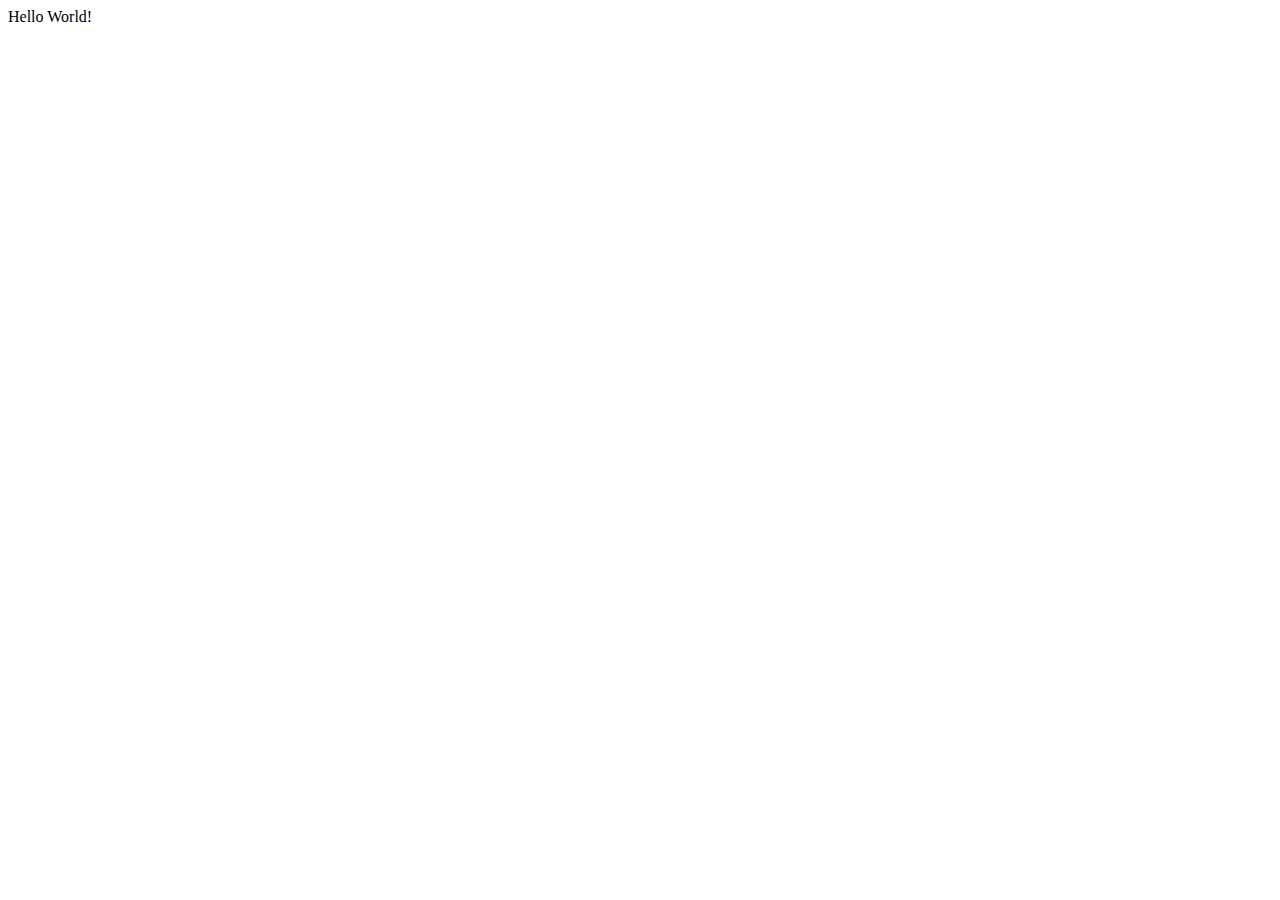
==== index.html @ 5d8996c1 "First Commit" ====
<!DOCTYPE html>
<html lang="en">
<head>
    <meta charset="UTF-8">
    <meta http-equiv="X-UA-Compatible" content="IE=edge">
    <meta name="viewport" content="width=device-width, initial-scale=1.0">
    <title>Document</title>
</head>
<body>
    Hello World!
</body>
</html>
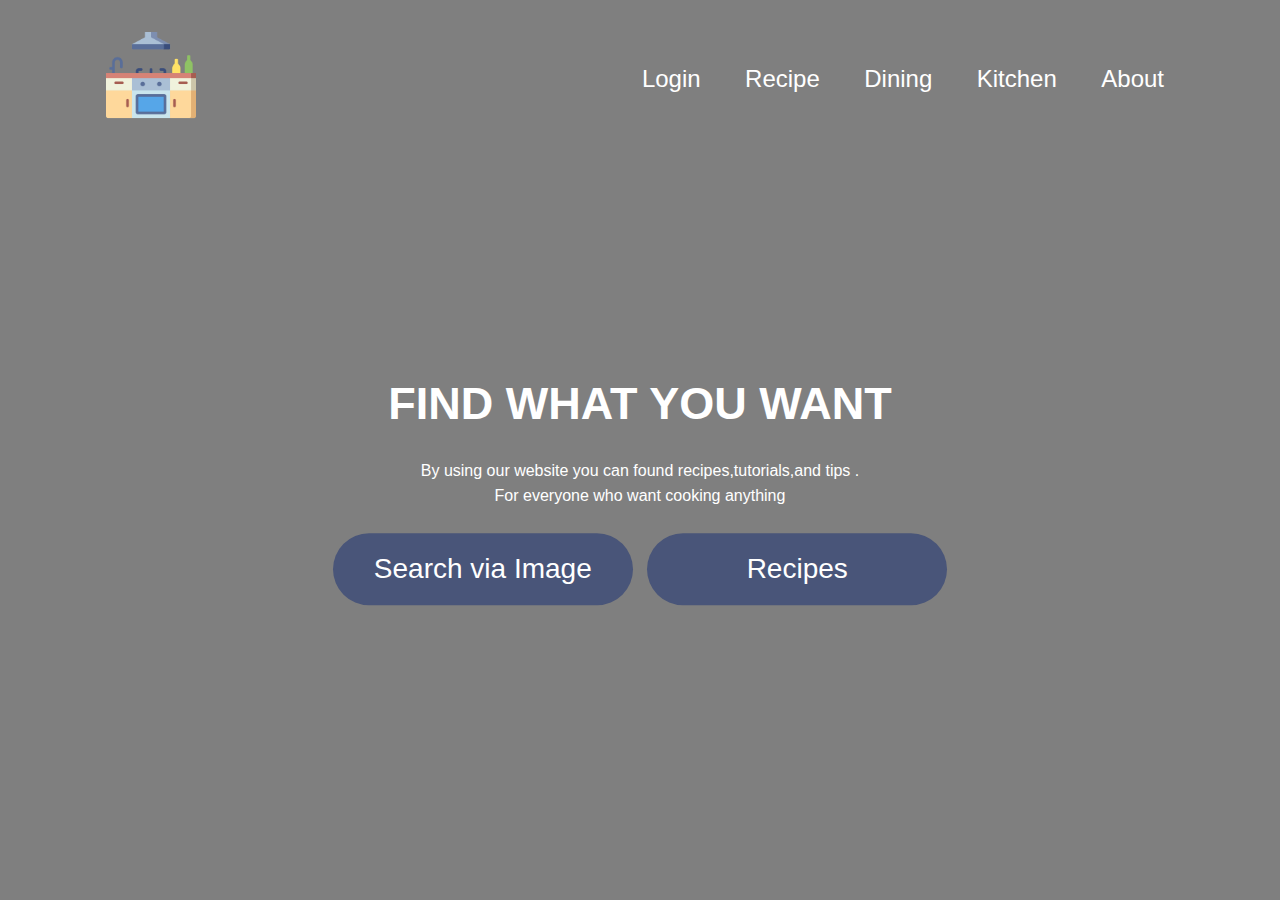
==== commit 6ba25b5d: "final" ====
--- a/index.html
+++ b/index.html
@@ -3,10 +3,31 @@
 <head>
     <meta charset="UTF-8">
     <meta http-equiv="X-UA-Compatible" content="IE=edge">
+    <link rel="stylesheet" href="Style/homepage-style.css">
     <meta name="viewport" content="width=device-width, initial-scale=1.0">
-    <title>Document</title>
+    <title>Help Mom App</title>
 </head>
 <body>
-    Hello World!
+    <div class="container">
+        <nav class="nav">
+            <a href="#"><img class="logo" src="asset/kitchen.png"   ></a>
+            <ul>
+                <li><a href="login.html">Login</a></li>
+                <li><a href="#">Recipe</a></li>
+                <li><a href="#">Dining</a></li>
+                <li><a href="#">Kitchen</a></li>
+                <li><a href="#">About</a></li>
+            </ul>
+        </nav>
+        <div class="content">
+            <h1>Find what you want</h1>
+            <p>By using our website you can found recipes,tutorials,and tips . <br> For everyone who want cooking anything</p>
+            <div>
+                <a href="ImageClasification.html"><button type="button"><span>Search via Image</span></button></a>
+                <a href="#"><button type="button"> <span>Recipes</span></button></a>
+            </div>
+        </div>
+    </div>
+    
 </body>
 </html>--- a/Style/homepage-style.css
+++ b/Style/homepage-style.css
@@ -0,0 +1,118 @@
+* {
+  padding: 0;
+  margin: 0;
+  font-family: sans-serif;
+}
+
+.container {
+  width: 100%;
+  height: 100vh;
+  background-image: linear-gradient(rgba(0, 0, 0, 0.5), rgba(0, 0, 0, 0.5)),
+    url(https://i.pinimg.com/564x/d6/ee/09/d6ee0967c1ed21843be74180b94bddf4.jpg);
+  background-size: cover;
+  background-position: center;
+  font-size: 16px;
+  color: #ffffff;
+  line-height: 1.5;
+}
+.namelogo{
+  align-items: center;
+  display: flex;
+  font-size: 48px;
+  padding-left: 20px;
+  text-transform: uppercase;
+  text-decoration: none;
+  color: white;
+  font-family: 'Trebuchet MS', 'Lucida Sans Unicode', 'Lucida Grande', 'Lucida Sans', Arial, sans-serif;
+}
+.logo{
+    width: 90px;
+    margin:10px;
+    padding-right: 20px;
+}
+
+.nav{
+    width: 85%;
+    margin: auto;
+    align-items: center;
+    display: flex;
+    justify-content: space-between;
+    padding-top: 20px;
+}
+.nav ul li{
+    list-style: none;
+    display: inline-block;
+    font-size:20px;
+    margin: 0 20px; 
+    position: relative; 
+
+}
+.nav ul li a{
+    color:white;
+    text-decoration: none;
+    font-size: 24px;
+}
+.nav ul li a:hover{
+  border-bottom: 1pt solid white;
+  color:white;
+  transition: 300ms cubic-bezier(0.075, 0.82, 0.165, 1);
+}
+
+.content {
+    width: 100%;
+    position: absolute;
+    top: 50%;
+    transform: translateY(-50%);
+    text-align: center;
+    color: white;
+}
+
+.content h1 {
+    text-transform: uppercase;
+    font-size: 45px;
+    margin-top: 80px;
+}
+.content p {
+    margin: 20px auto;
+    font-weight: 100;
+    line-height: 25px;
+}
+button {
+    border-radius: 4px;
+    border-radius: 50px;
+    background-color: #495579;
+    border: none;
+    color: #FFFFFF;
+    text-align: center;
+    font-size: 28px;
+    padding: 20px;
+    width: 300px;
+    transition: all 0.5s;
+    cursor: pointer;
+    margin: 5px;
+  }
+  
+  button span {
+    cursor: pointer;
+    display: inline-block;
+    position: relative;
+    transition: 0.5s;
+  }
+  
+  button span:after {
+    content: '\00bb';
+    position: absolute;
+    opacity: 0;
+    top: 0;
+    right: -20px;
+    transition: 0.5s;
+  }
+  
+  button:hover span {
+    padding-right: 25px;
+  }
+  
+  button:hover span:after {
+    opacity: 1;
+    right: 0;
+  }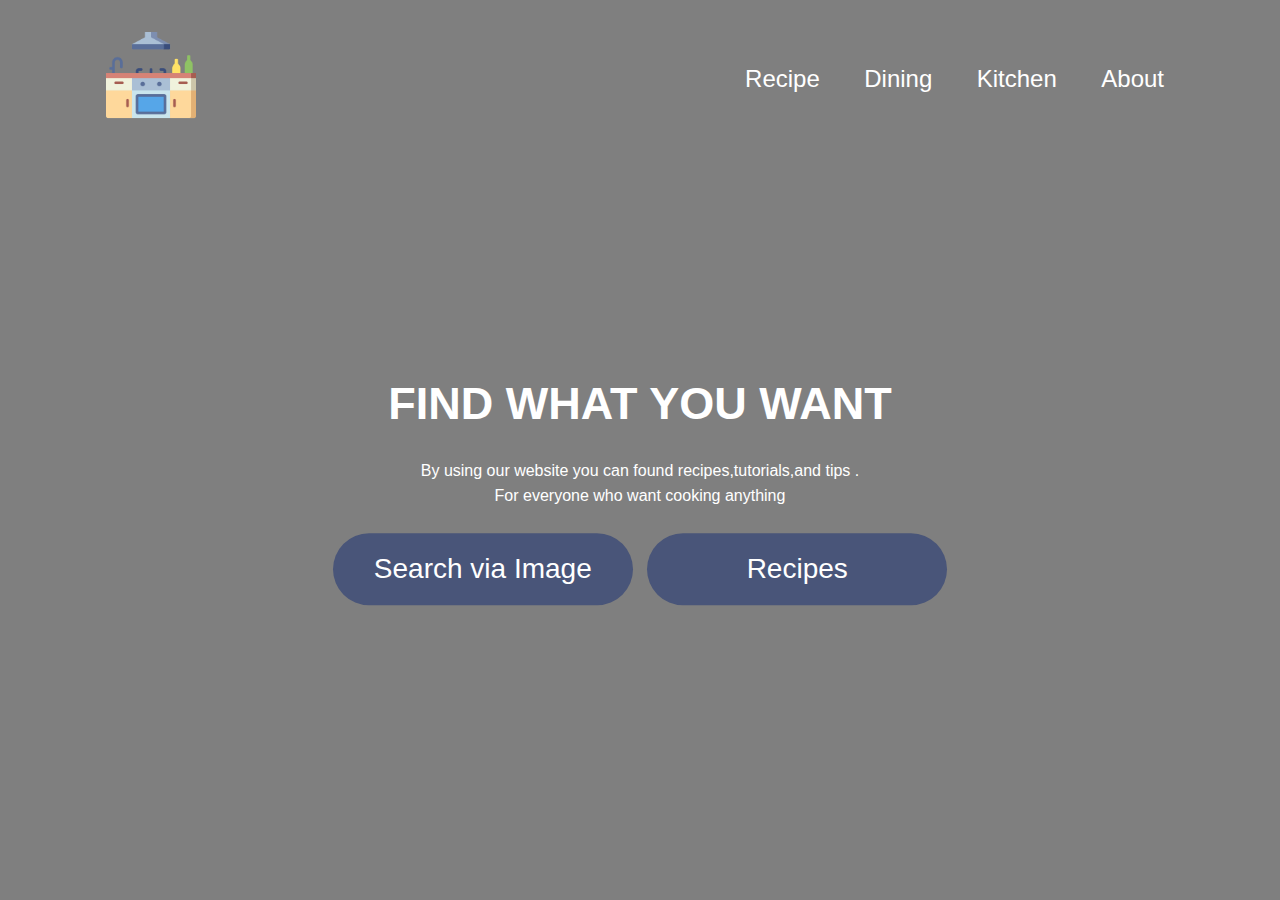
==== commit da59ec98: "Final" ====
--- a/index.html
+++ b/index.html
@@ -12,7 +12,6 @@
         <nav class="nav">
             <a href="#"><img class="logo" src="asset/kitchen.png"   ></a>
             <ul>
-                <li><a href="login.html">Login</a></li>
                 <li><a href="#">Recipe</a></li>
                 <li><a href="#">Dining</a></li>
                 <li><a href="#">Kitchen</a></li>
